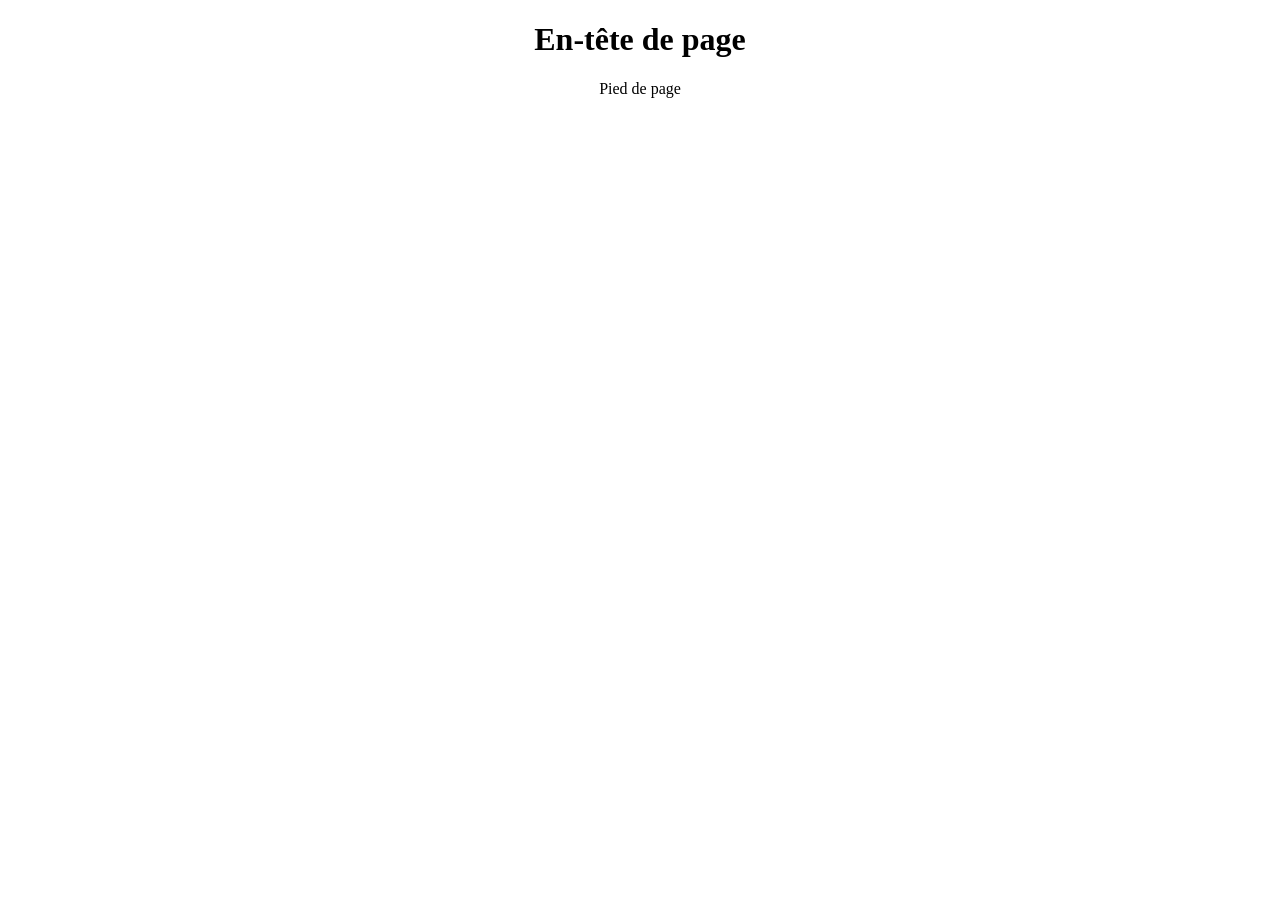
==== index.html @ 5a7eff19 "last html modif" ====
<!doctype html>
<html lang="fr">
  <head>
    <meta charset="UTF-8" />
    <meta name="viewport" content="width=device-width, initial-scale=1.0" />
    <title>Position</title>
    <link rel="stylesheet" href="style.css" />
  </head>
  <body>
    <header>
      <h1>En-tête de page</h1>
    </header>
    <main>
      <div id="big-box">
        <div class="corner-box"></div>
        <div class="corner-box"></div>
        <div class="corner-box"></div>
        <div class="corner-box"></div>
        <div class="yellow-box"></div>
        <div class="green-box">
          <div class="first-circle"></div>
          <div class="second-circle"></div>
          <div class="fird-circle"></div>
        </div>
      </div>
    </main>
    <footer>
      <p>Pied de page</p>
    </footer>
  </body>
</html>
---- style.css ----
/* Header */
header {
  text-align: center;
}
/* main */
main {
  background-color: darkgrey;
}

/* Footer */
footer {
  text-align: center;
}
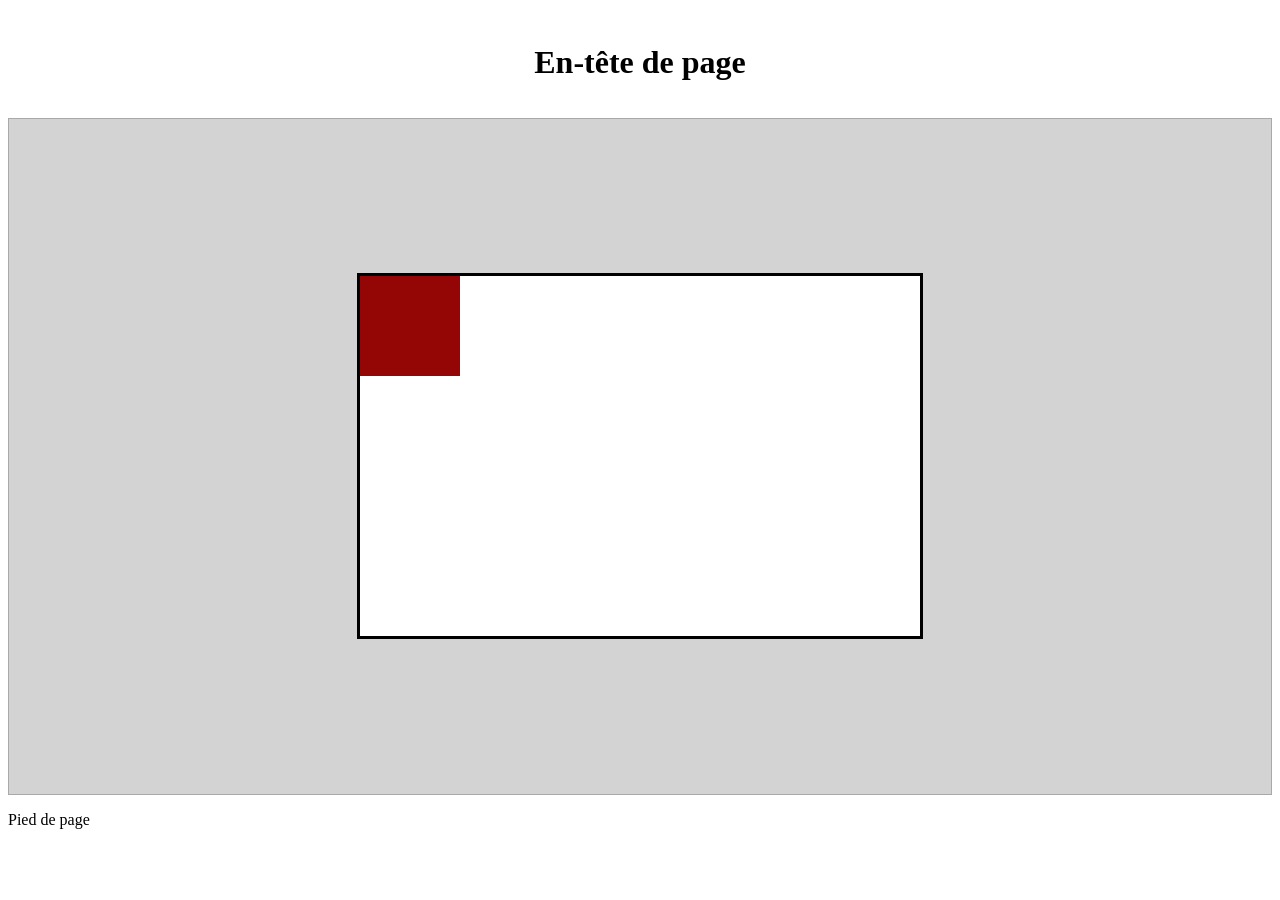
==== commit f8d362cf: "init id" ====
--- a/index.html
+++ b/index.html
@@ -12,10 +12,10 @@
     </header>
     <main>
       <div id="big-box">
-        <div class="corner-box"></div>
-        <div class="corner-box"></div>
-        <div class="corner-box"></div>
-        <div class="corner-box"></div>
+        <div class="corner-box" id="top-left"></div>
+        <div class="corner-box" id="top-right"></div>
+        <div class="corner-box" id="bottom-left"></div>
+        <div class="corner-box" id="bottom-right"></div>
         <div class="yellow-box"></div>
         <div class="green-box">
           <div class="first-circle"></div>
--- a/style.css
+++ b/style.css
@@ -1,13 +1,41 @@
 /* Header */
 header {
   text-align: center;
+  padding: 15px;
 }
 /* main */
 main {
-  background-color: darkgrey;
-}
+  display: flex;
+  justify-content: center;
+  align-items: center;
+  background-color: lightgray;
+  height: 75vh;
+  border: 1px solid darkgray;
+  #big-box {
+    display: flex;
+    position: relative;
+    height: 360px;
+    width: 560px;
+    background-color: white;
+    border: 3px solid black;
+     .corner-box {
+        position: absolute;
+        height: 100px;
+        width: 100px;
+        background-color: rgb(148, 5, 5);
+        
+        }
+      
+        
+        }
+
+
+      }
+
+  }
 
 /* Footer */
 footer {
   text-align: center;
+  padding: 15px;
 }
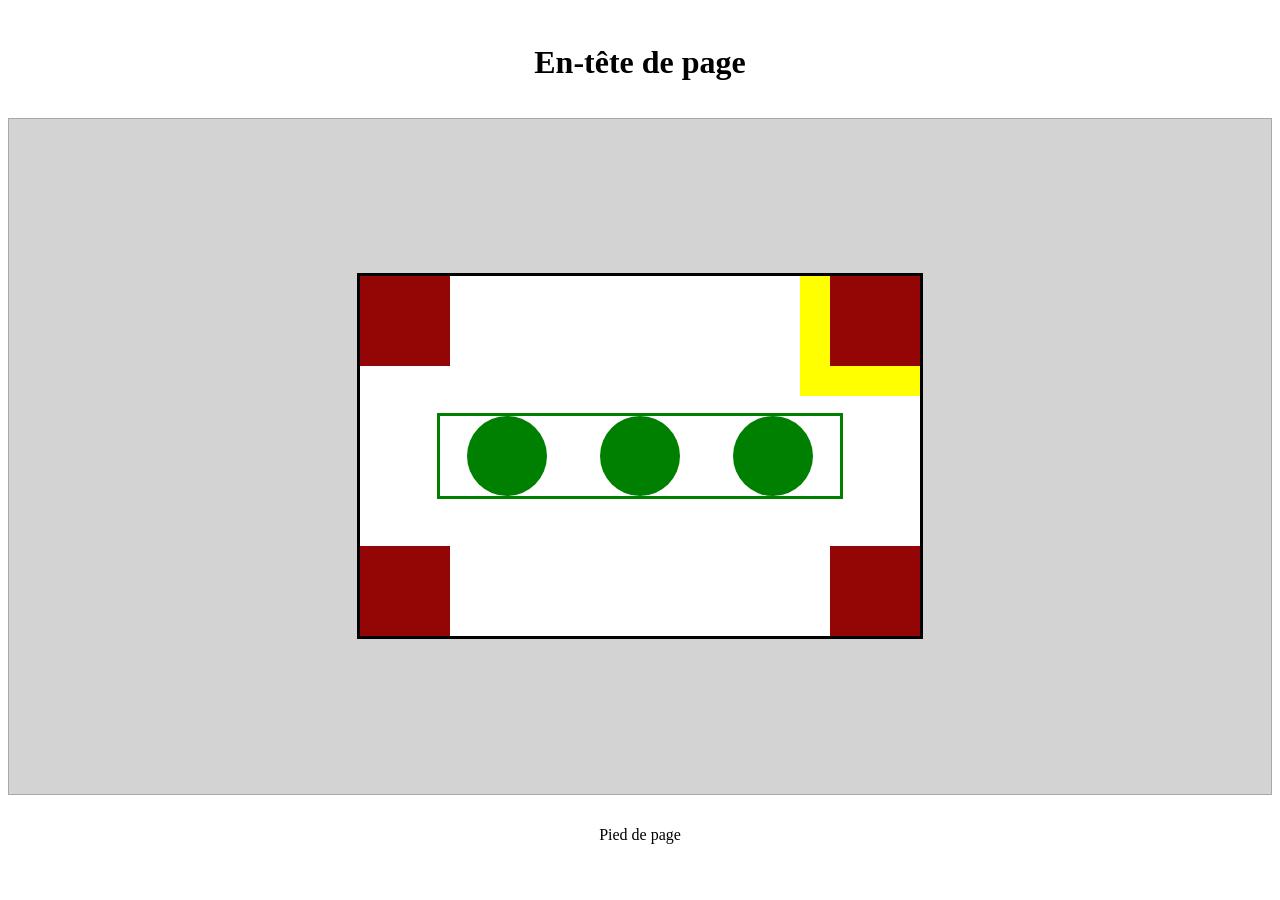
==== commit 81302716: "green box and green circle" ====
--- a/index.html
+++ b/index.html
@@ -18,11 +18,9 @@
         <div class="corner-box" id="bottom-right"></div>
         <div class="yellow-box"></div>
         <div class="green-box">
-          <div class="first-circle"></div>
-          <div class="second-circle"></div>
-          <div class="fird-circle"></div>
-        </div>
-      </div>
+          <div class="circle"></div>
+          <div class="circle"></div>
+          <div class="circle"></div>
     </main>
     <footer>
       <p>Pied de page</p>
--- a/style.css
+++ b/style.css
@@ -14,23 +14,70 @@
   #big-box {
     display: flex;
     position: relative;
+    display: flex;
+    align-items: center;
+    justify-content: center;
     height: 360px;
     width: 560px;
     background-color: white;
     border: 3px solid black;
      .corner-box {
         position: absolute;
-        height: 100px;
-        width: 100px;
+        height: 90px;
+        width: 90px;
         background-color: rgb(148, 5, 5);
-        
+        z-index: 1;
+        &#top-left {
+          top: 0;
+          left: 0;
+        }
+        &#top-right {
+          top: 0;
+          right: 0;
+        }
+        &#bottom-left {
+          bottom: 0;
+          right: 0;
+        }
+        &#bottom-right {
+          bottom: 0;
+          left: 0;
         }
       
-        
+     }
+      .yellow-box {
+        position: absolute;
+        height: 120px;
+        width: 120px;
+        background-color: yellow;
+        z-index: 0;
+        top: 0;
+        right: 0;
+      }
+
+      .green-box {
+
+        height: 80px;
+        width: 400px;
+        background-color: white;
+        border: 3px solid green;
+
+        display: flex;
+        justify-content: space-around;
+        align-items: center;
+
+        .circle {
+          
+          height: 80px;
+          width: 80px;
+          background-color: green;
+          border-radius: 50%;
+
+          }
         }
 
+      }
 
-      }
 
   }
 
@@ -38,4 +85,4 @@
 footer {
   text-align: center;
   padding: 15px;
-}+}
